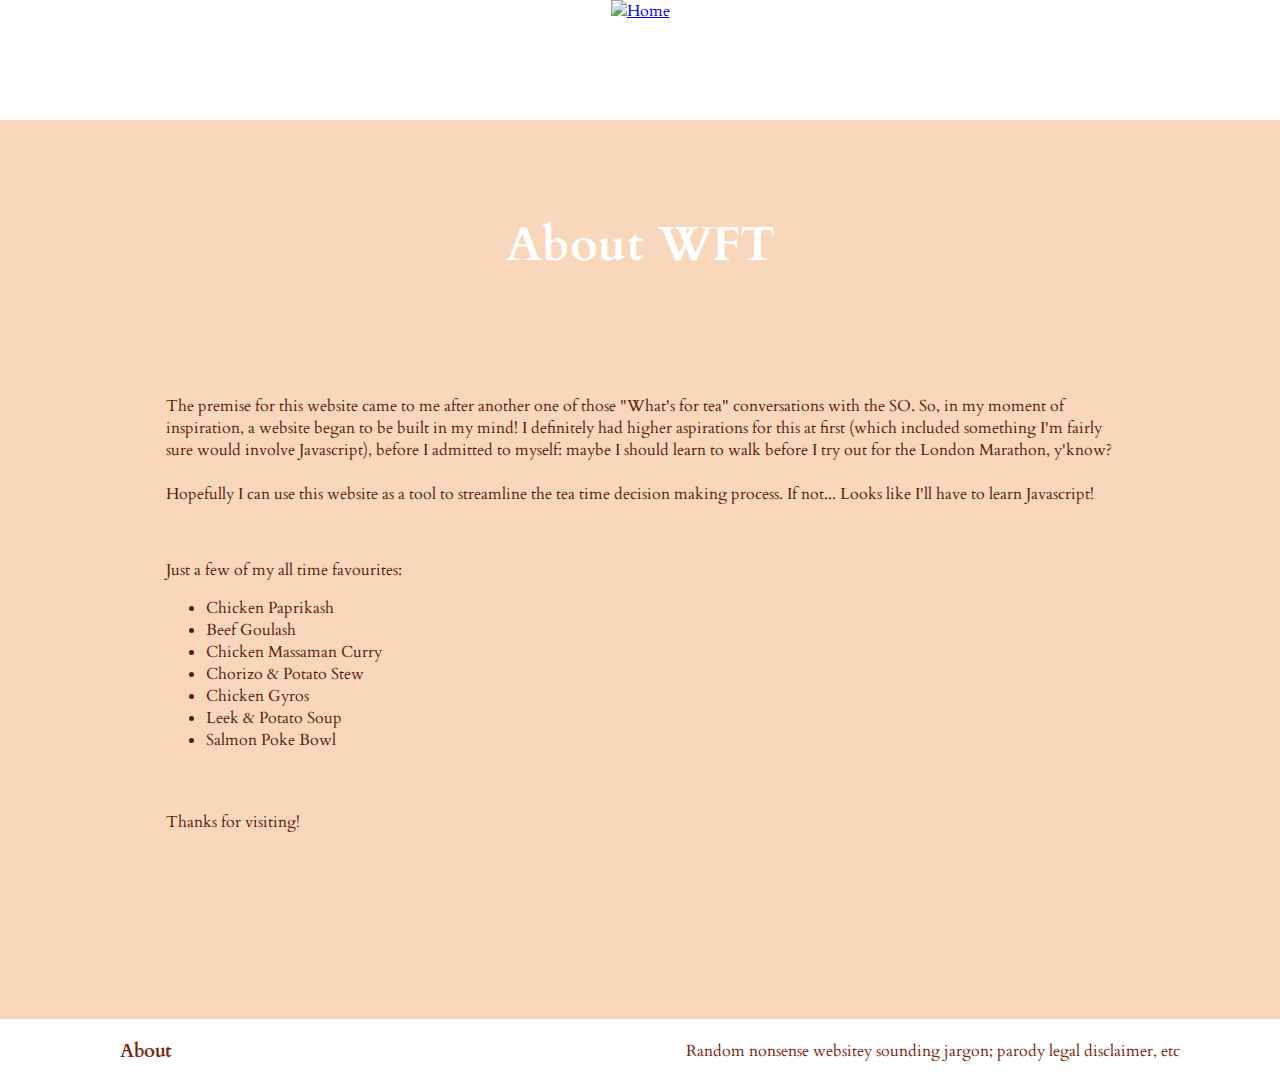
==== about.html @ 87073146 "First Commit" ====
<!DOCTYPE html>
<html lang="en">
<head>
    <meta charset="UTF-8">
    <title>About WFT</title>
    <link rel="stylesheet" href="index.css">
</head>
<body>
    <!-- logo -->
    <div id = "logo">
        <a href="index.html"> <img src="images\logo.jpg" alt="Home" height="120
            px"></a>
    </div>
    <!-- Main Header -->
    <div class = "top">
        <h1>About WFT</h1>
    </div>
    <!-- Main body of items -->
    <div class = "text">
        <p>
            The premise for this website came to me after another one of those "What's for tea" conversations with the SO.
            So, in my moment of inspiration, a website began to be built in my mind! I definitely had higher aspirations for this at first (which included something I'm fairly sure would involve Javascript), before I admitted to myself: maybe I should learn to walk before I try out for the London Marathon, y'know?
            <br>
            <br>
            Hopefully I can use this website as a tool to streamline the tea time decision making process. If not... Looks like I'll have to learn Javascript!
        </p>
        <br> 
        <p>Just a few of my all time favourites:
            <ul>
            <li>Chicken Paprikash</li>
            <li>Beef Goulash</li>
            <li>Chicken Massaman Curry</li>
            <li>Chorizo & Potato Stew</li>
            <li>Chicken Gyros</li>
            <li>Leek & Potato Soup</li>
            <li>Salmon Poke Bowl</li>
            </ul>
            <br>
            <br>
            Thanks for visiting!
        </p>
    </div>
    <!-- Footer -->
    <div class = "footer">
        <a class = "about" href="about.html"><h3>About</h3></a>
        <h4 class = "footer_text">
            Random nonsense websitey sounding jargon; parody legal disclaimer, etc
        </h4>
    </div>
</body>
</html>
---- index.css ----
@import url('https://fonts.googleapis.com/css2?family=Cardo&display=swap');

body {
    display: flex;
    background-color: rgb(248, 215, 187);
    align-items: center;
    flex-direction: column;
    margin: 0px;
}

* {
    font-family: 'Cardo', serif;
}


#logo {
    display: flex;
    width: 100%;
    height: 120px;
    justify-content: center;
    align-items: space-around;
    background-color: white;
}

.top {
    display: flex;
    width: 100%;
    margin: 60px 0px 70px;
    justify-content: center;
}

h1 {
    font-size: 3em;
    font-weight: 580;
    color: white;
}

.selection {
    width: 97vw;
    min-height: 30vw;
    display: flex;
    flex-direction: row;
    padding: 0px 0% 170px;
}

.choices {
    display:flex;
    width: 100%;
    max-width: 700px;
    max-height: 700px;
    margin: 0px 3px 0px;
    border-radius: 3%;
    overflow: hidden;
    position: relative;
    align-items: center;
}

.name {
    color: white;
    text-align: center;
    opacity: 0;
    position: absolute;
    width: 100%;
    height: 100%;
    font-size: 2.2em;
    font-weight: 590;
    text-shadow: 2px 2px 5px black;
    transform: translateY(38%);
}

.choices:hover p{
    opacity: 1;
    transition: opacity 0.3s;
}

.choices:hover {
    opacity: 0.65;
    transition: opacity 0.3s;
}

.footer {
    display: flex;
    background-color: white;
    height: 15%;
    width: 100%;
    justify-content: space-between;
    align-items: center;
}

.about {
    color:rgb(122, 35, 13);
    text-decoration: none;
    margin: 0px 120px 0px;
}

.about:hover {
    text-decoration: underline;
}

.footer_text {
    color:rgb(122, 35, 13);
    font-weight: 500;
    margin: 0px 100px 0px;
}

/* Meals pages - Meat, veg, all */

.meal_pages {
    width: 97vw;
    min-height: 50vw;
    display: flex;
    flex-direction: row;
    flex-wrap: wrap;
    justify-content: center;
    padding: 0px 0% 300px;

}

.meal_choices {
    display: flex;
    width: 100%;
    max-width: 300px;
    max-height: 300px;
    margin: 5px 5px 5px;
    border-radius: 5%;
    overflow: hidden;
    position: relative;
    align-items: center;
}

.meal_choices:hover p {
    opacity: 1;
    transition: opacity 0.3s;
}

.meal_choices:hover {
    opacity: 0.65;
    transition: opacity 0.3s;
}

/* About page */

.text {
    padding: 0px 0px 170px;
    margin: 0px 13% 0px;
    color:rgb(92, 26, 10);
}
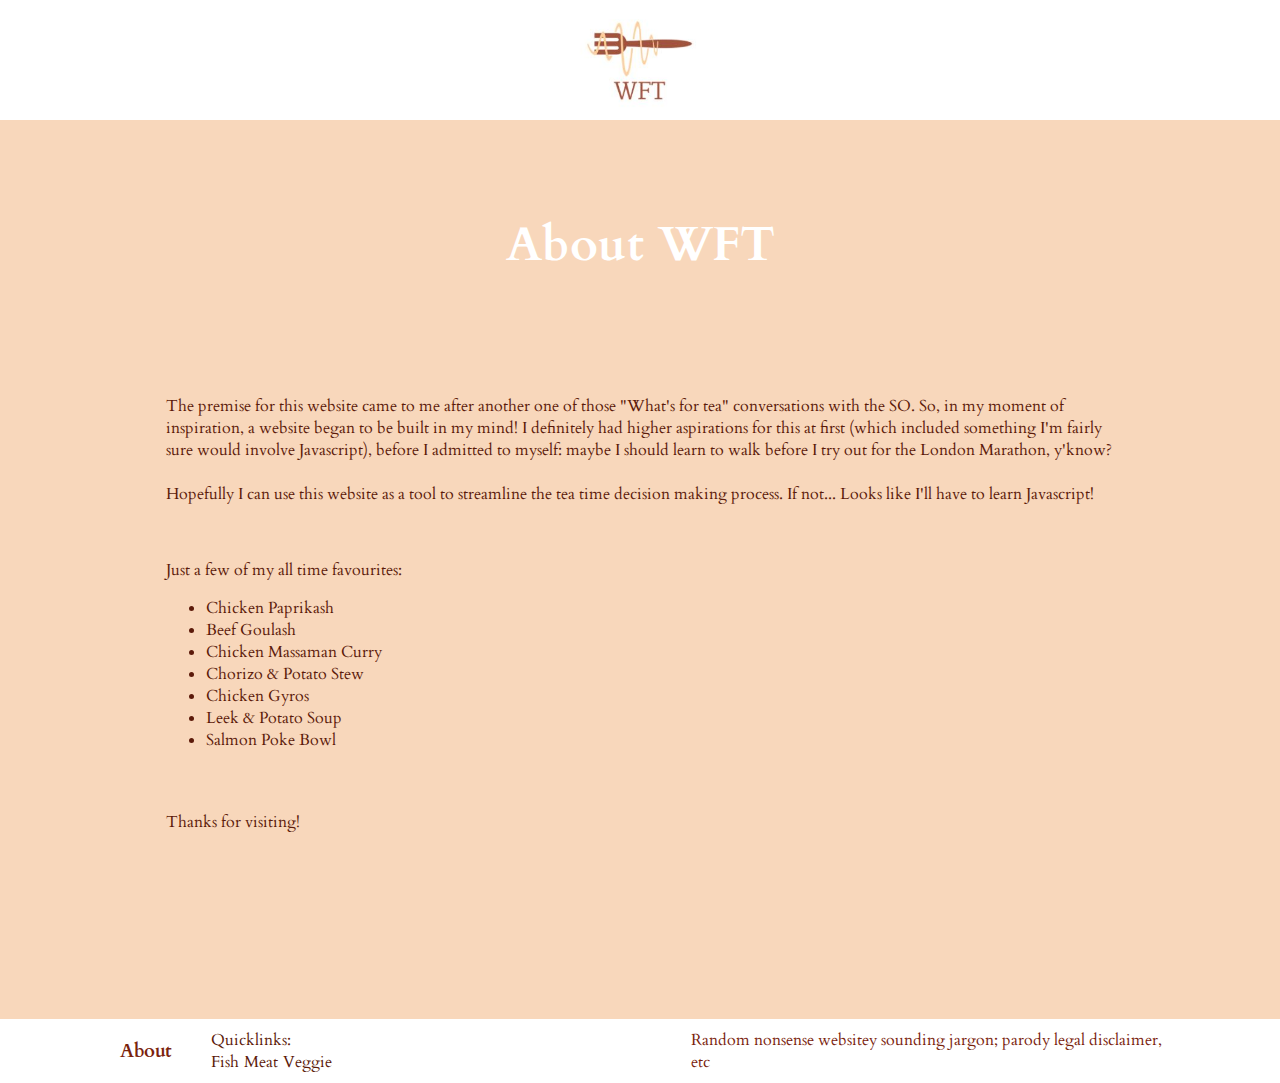
==== commit 7baa4912: "Added quicklinks" ====
--- a/about.html
+++ b/about.html
@@ -43,6 +43,14 @@
     <!-- Footer -->
     <div class = "footer">
         <a class = "about" href="about.html"><h3>About</h3></a>
+        <div class = "quicklinks">
+            <p>Quicklinks:</p>
+            <div class = "quicklinklink">
+                <a class = "link" href="fish.html"><p>Fish</p></a>
+                <a class = "link" href="meat.html"><p>Meat</p></a>
+                <a class = "link" href="veg.html"><p>Veggie</p></a>
+            </div>
+        </div>
         <h4 class = "footer_text">
             Random nonsense websitey sounding jargon; parody legal disclaimer, etc
         </h4>
--- a/index.css
+++ b/index.css
@@ -41,6 +41,7 @@
     display: flex;
     flex-direction: row;
     padding: 0px 0% 170px;
+    justify-content: center;
 }
 
 .choices {
@@ -90,7 +91,7 @@
 .about {
     color:rgb(122, 35, 13);
     text-decoration: none;
-    margin: 0px 120px 0px;
+    margin: 0px 40px 0px 120px;
 }
 
 .about:hover {
@@ -146,3 +147,28 @@
     color:rgb(92, 26, 10);
 }
 
+.quicklinks {
+    display: flex;
+    background-color: white;
+    flex-direction: column;
+    width: 30%;
+}
+
+.quicklinks p{
+    margin: 0px;
+    color:rgb(92, 26, 10);
+}
+
+.quicklinklink {
+    display: flex;
+}
+
+.link {
+    color:rgb(122, 35, 13);
+    text-decoration: none;
+    margin: 0px 5px 0px 0px;
+}
+
+.link:hover {
+    text-decoration: underline;
+}
